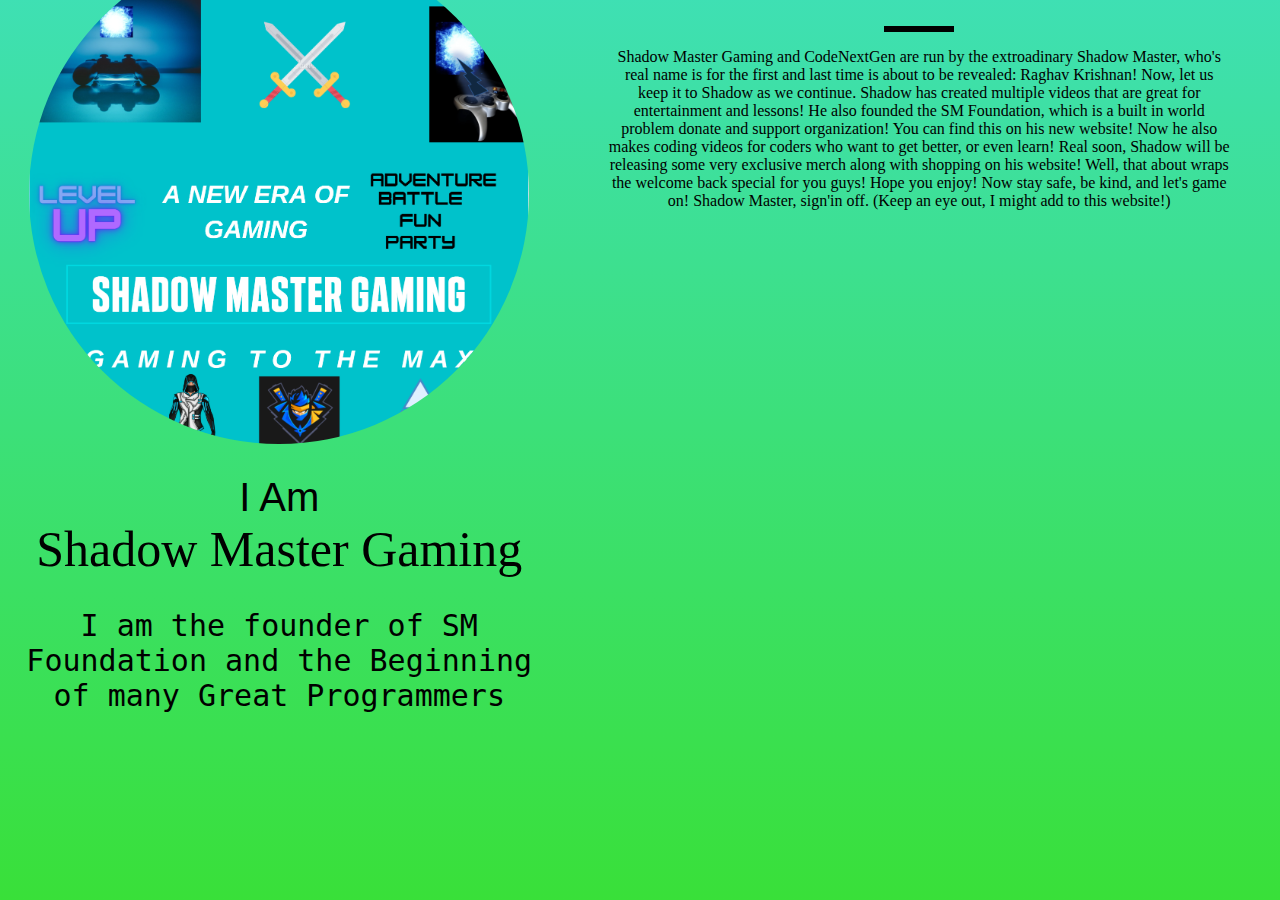
==== index.html @ a4494c13 "Add files via upload" ====
<!DOCTYPE html>
<link rel="stylesheet" href="index.css">
<script src="index.js"></script>

<html>
    <head>
        
            <title> Shadow Master Gaming </title>
        
    </head>
    <body>
        <section id="welcome">
            <div class="parallax-inner">
            <img src="shadowmastergaminglogog.PNG" class="profile" width="500" height="500" />
            <h1>I Am <br> <span id="name"> Shadow Master Gaming </span> </h1>
            <h3> I am the founder of SM Foundation and the Beginning of many Great Programmers</h3>
            </div>
            <section id="bio">
                <h1> Hey, Gamers and Coders! Welcome Back to Shadow's Realm!</h1>
                <div class="line"></div>
                <p>
                    Shadow Master Gaming and CodeNextGen are run by the extroadinary Shadow Master, who's real name is for the first and last time is about to be revealed: Raghav Krishnan! Now, let us keep it to Shadow as we continue. Shadow has created multiple videos that are great for entertainment and lessons! He also founded the SM Foundation, which is a built in world problem donate and support organization! You can find this on his new website!
                    Now he also makes coding videos for coders who want to get better, or even learn! Real soon, Shadow will be releasing some very exclusive merch along with shopping on his website! Well, that about wraps the welcome back special for you guys! Hope you enjoy! Now stay safe, be kind, and let's game on! Shadow Master, sign'in off.
    
                    (Keep an eye out, I might add to this website!)
                </p>
            </section>
            <ul class="menu"> 
                <li class="links" onclick="videos()">Videos</li>
                <li class="links"onclick="writings()">Writings</li>
                <li class="links" onclick="home()">Home</li>
                <li class="links"onclick="contact()">Contact</li>
            </ul>
            <iframe width="392" height="620" style="border: 0px;" src="https://studio.code.org/projects/applab/zSS4QKJfV5OYC8-G-temwXFc9oA4bLW2GFgY-oIcwSA/embed"></iframe>
            
      
        </section>
    </body>
</html>
---- index.css ----
body {
    margin: 0;
    padding-top: 550px;
    text-align: center;
}

.profile {
    border-radius: 50%;
}

#welcome {
    position: absolute;
    bottom: 0;
    background:linear-gradient(turquoise 0%,  rgb(57, 224, 57)100%);
    display: table;
    width: 100%;
    height: 100%;
}
h1 {
    font-size: 40px;
    font-family: sans-serif;
    font-weight: 300;
}

#name {
    font-size: 50px;
    font-family: cursive;   
}

h3 {
 font-size: 30px;
 font-weight: 300;
 font-family: monospace;
}

#bio {
font-family: cursive;
padding: 50px;
}

.line {
    height: 6px;
    background-color:black ;
    width: 70px;
    margin: 8px auto;   
}


.parallax-inner {
    display: table-cell;
    vertical-align: middle;
}

.menu {
list-style: none;
position: absolute;
top: 10px;
right: 30px;
z-index: 10;
cursor: pointer;
}

.links {
float: left;
padding-top: 5px;
padding-left: 9px;
padding-right: 9px;
padding-bottom: 5px;
font-family: algerian;
font-size: 20px;
}
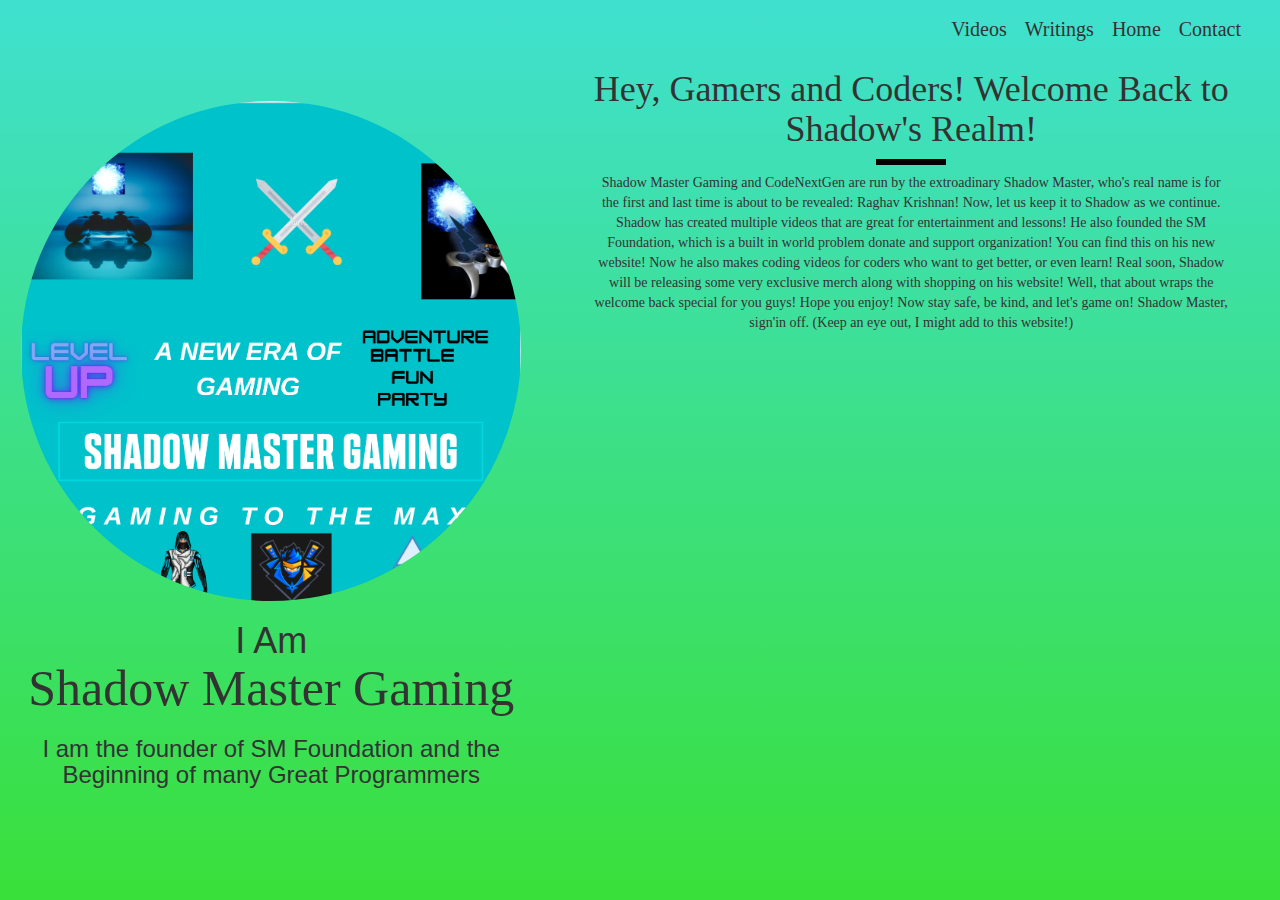
==== commit 8631f144: "Add files via upload" ====
--- a/index.html
+++ b/index.html
@@ -1,6 +1,10 @@
+
 <!DOCTYPE html>
 <link rel="stylesheet" href="index.css">
 <script src="index.js"></script>
+<link rel="stylesheet" href="https://maxcdn.bootstrapcdn.com/bootstrap/3.4.0/css/bootstrap.min.css">
+<script src="https://maxcdn.bootstrapcdn.com/bootstrap/3.4.0/js/bootstrap.min.js"></script>
+<script src="https://ajax.googleapis.com/ajax/libs/jquery/3.4.1/jquery.min.js"></script>
 
 <html>
     <head>
@@ -31,9 +35,8 @@
                 <li class="links" onclick="home()">Home</li>
                 <li class="links"onclick="contact()">Contact</li>
             </ul>
-            <iframe width="392" height="620" style="border: 0px;" src="https://studio.code.org/projects/applab/zSS4QKJfV5OYC8-G-temwXFc9oA4bLW2GFgY-oIcwSA/embed"></iframe>
+                    
             
-      
-        </section>
-    </body>
-</html>+    </section>
+</body>
+</html>
--- a/index.css
+++ b/index.css
@@ -70,3 +70,5 @@
 font-size: 20px;
 }
 
+
+
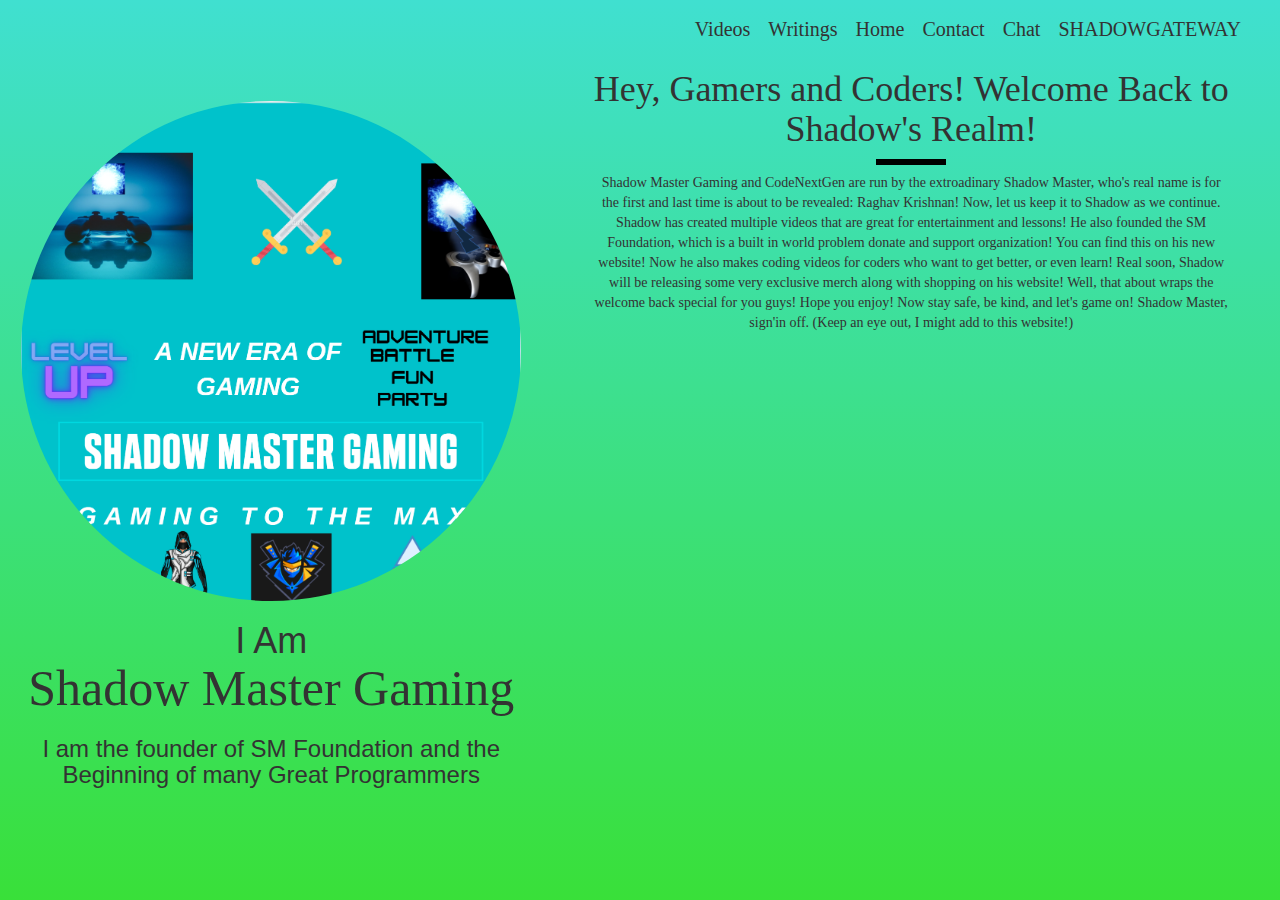
==== commit 9ed1b1d9: "Add files via upload" ====
--- a/index.html
+++ b/index.html
@@ -10,6 +10,16 @@
     <head>
         
             <title> Shadow Master Gaming </title>
+            <script type="text/javascript">
+                var _smartsupp = _smartsupp || {};
+                _smartsupp.key = '8588e45f8cf2b3c9c4d67d28955d8e7b2e7cf0fb';
+                window.smartsupp||(function(d) {
+                  var s,c,o=smartsupp=function(){ o._.push(arguments)};o._=[];
+                  s=d.getElementsByTagName('script')[0];c=d.createElement('script');
+                  c.type='text/javascript';c.charset='utf-8';c.async=true;
+                  c.src='https://www.smartsuppchat.com/loader.js?';s.parentNode.insertBefore(c,s);
+                })(document);
+                </script>
         
     </head>
     <body>
@@ -34,6 +44,8 @@
                 <li class="links"onclick="writings()">Writings</li>
                 <li class="links" onclick="home()">Home</li>
                 <li class="links"onclick="contact()">Contact</li>
+                <li class="links" onclick="chat()"> Chat </li>
+                <li class="links" onclick="merch()">SHADOWGATEWAY</li>  
             </ul>
                     
             
